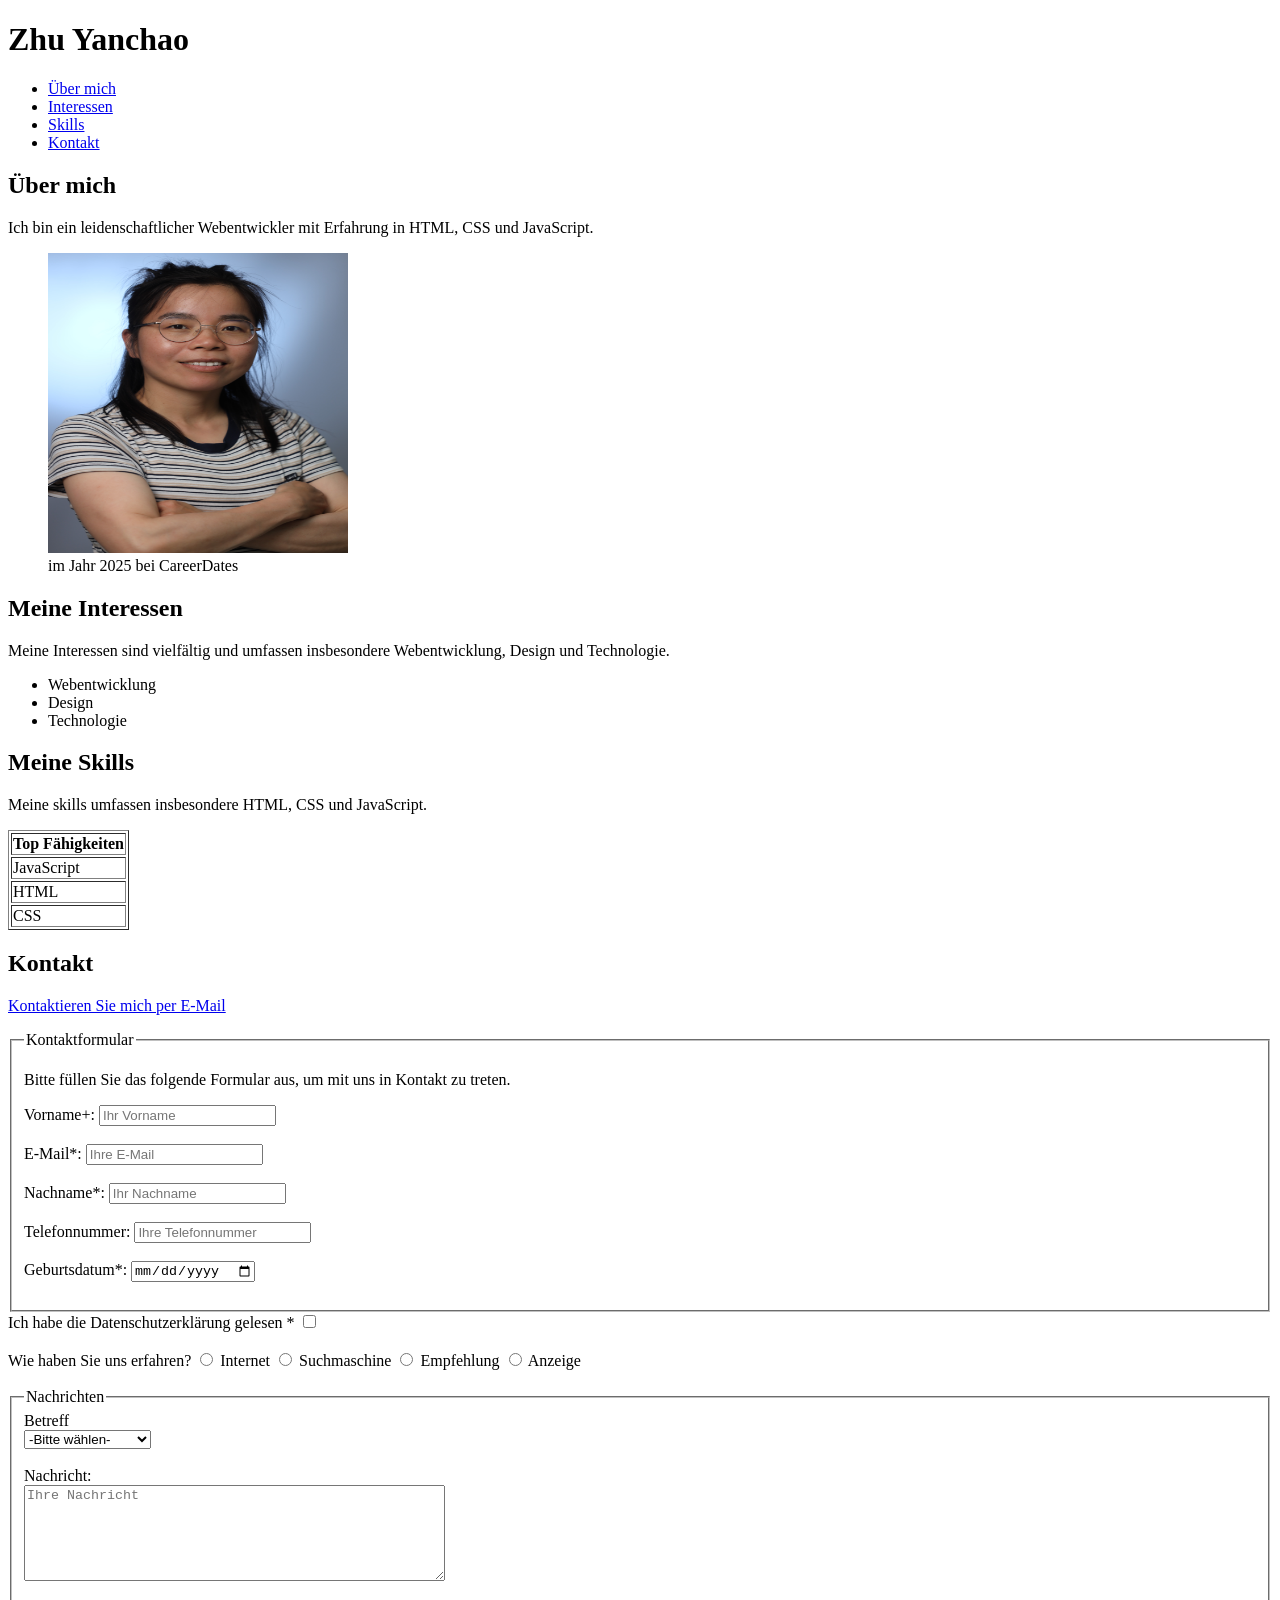
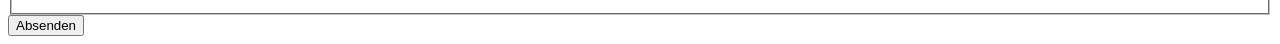
==== index.html @ 0f54f49e "initial release" ====
<!DOCTYPE html>
<html lang="de">
<head>
    <meta charset="UTF-8">
    <meta name="viewport" content="width=device-width, initial-scale=1.0">
    <title>Meine Webseite</title>
</head>
<body>
    <h1>Zhu Yanchao</h1>
    <nav>
        <ul>
            <li><a href="#Über mich">Über mich</a></li>
            <li><a href="#interessen">Interessen</a></li>
            <li><a href="#skills">Skills</a></li>
            <li><a href="#kontakt">Kontakt</a></li>
        </ul>
    </nav>
    <h2 id="Über mich">Über mich</h2>
    <p>Ich bin ein leidenschaftlicher Webentwickler mit Erfahrung in HTML, CSS und JavaScript.</p>
    <figure>
        <img 
        src="bilder/Bewerbungfoto.jpg"
        alt="Bewerbungsbild von Zhu Yanchao" 
        width="300" 
        height="300"
        loading="lazy">
        <figcaption>im Jahr 2025 bei CareerDates</figcaption>
    </figure>
    
    <h2 id="interessen">Meine Interessen</h2>
    <p>Meine Interessen sind vielfältig und umfassen insbesondere Webentwicklung, Design und Technologie.</p>
    <ul>
        <li>Webentwicklung</li>
        <li>Design</li>
        <li>Technologie</li>
    </ul>
    <h2 id="skills">Meine Skills</h2>
    <p>Meine skills umfassen insbesondere HTML, CSS und JavaScript.</p>
    <table border="1">
        <thead>
            <tr>
                <th>Top Fähigkeiten</th>
            </tr>
        </thead>
        <tbody>
            <tr>
                <td>JavaScript</td>
            </tr>
            <tr>
            <td>HTML</td>
        </tr>
        <tr>
            <td>CSS</td>
        </tr>
    </table>
    <h2 id="kontakt">Kontakt</h2>
    <p><a href="mailto:zhu.yanchao@example.com">Kontaktieren Sie mich per E-Mail</a></p>
    <form action="/Kontakt" method="post">
        <fieldset>
            <legend>Kontaktformular</legend>
            <p>Bitte füllen Sie das folgende Formular aus, um mit uns in Kontakt zu treten.</p>

            <label for="vorname">Vorname+:</label>
            <input type="text" id="vorname" name="vorname" placeholder="Ihr Vorname" required minlength="2" ><br><br>

            <label for="email">E-Mail*:</label>
            <input type="email" id="email" name="email" placeholder="Ihre E-Mail" required><br><br>

            <label for="nachname">Nachname*:</label>
            <input type="text" id="nachname" name="nachname" placeholder="Ihr Nachname" required minlength="2" ><br><br>

            <label for="telefonnummer">Telefonnummer:</label>
            <input type="tel" id="telefonnummer" name="telefonnummer" placeholder="Ihre Telefonnummer" ><br><br>

            <label for="geburtsdatum">Geburtsdatum*:</label>
            <input type="date" id="geburtsdatum" name="geburtsdatum" placeholder="Ihr Geburtsdatum" required><br><br>
        </fieldset>

        
      
        <label for="datenschutz">Ich habe die Datenschutzerklärung gelesen *</label>
        <input type="checkbox" id="datenschutz" name="datenschutz" required><br><br>

        <label for="erfahren">Wie haben Sie uns erfahren?</label>
        <input type="radio" id="erfahren" name="erfahren" value="soziale Medien"> Internet
        <input type="radio" id="erfahren" name="erfahren" value="Suchmaschine"> Suchmaschine
        <input type="radio" id="erfahren" name="erfahren" value="Empfehlung"> Empfehlung
        <input type="radio" id="erfahren" name="erfahren" value="Anzeige"> Anzeige<br><br>

        <fieldset>
            <legend>Nachrichten</legend>
            <label for="betreff">Betreff</label><br>
            <select id="betreff" name="betreff" required>
                <option value="" disabled selected>-Bitte wählen-</option>
                <option value="frage">Allgemeine Frage</option>
                <option value="angebot">Angebotsanfrage</option>
                <option value="beschwerde">Beschwerde</option>
                <option value="feedback">Feedback</option>
                <option value="sonstiges">Sonstiges</option>
            </select><br><br>

            <label for="nachricht">Nachricht:</label><br>
            <textarea id="nachricht" name="nachricht" rows="6" cols="50" placeholder="Ihre Nachricht" required></textarea><br><br>
        </fieldset>
        
        <button type="submit" value="Absenden">
            Absenden
        </button>
    </form>

</body>
</html>
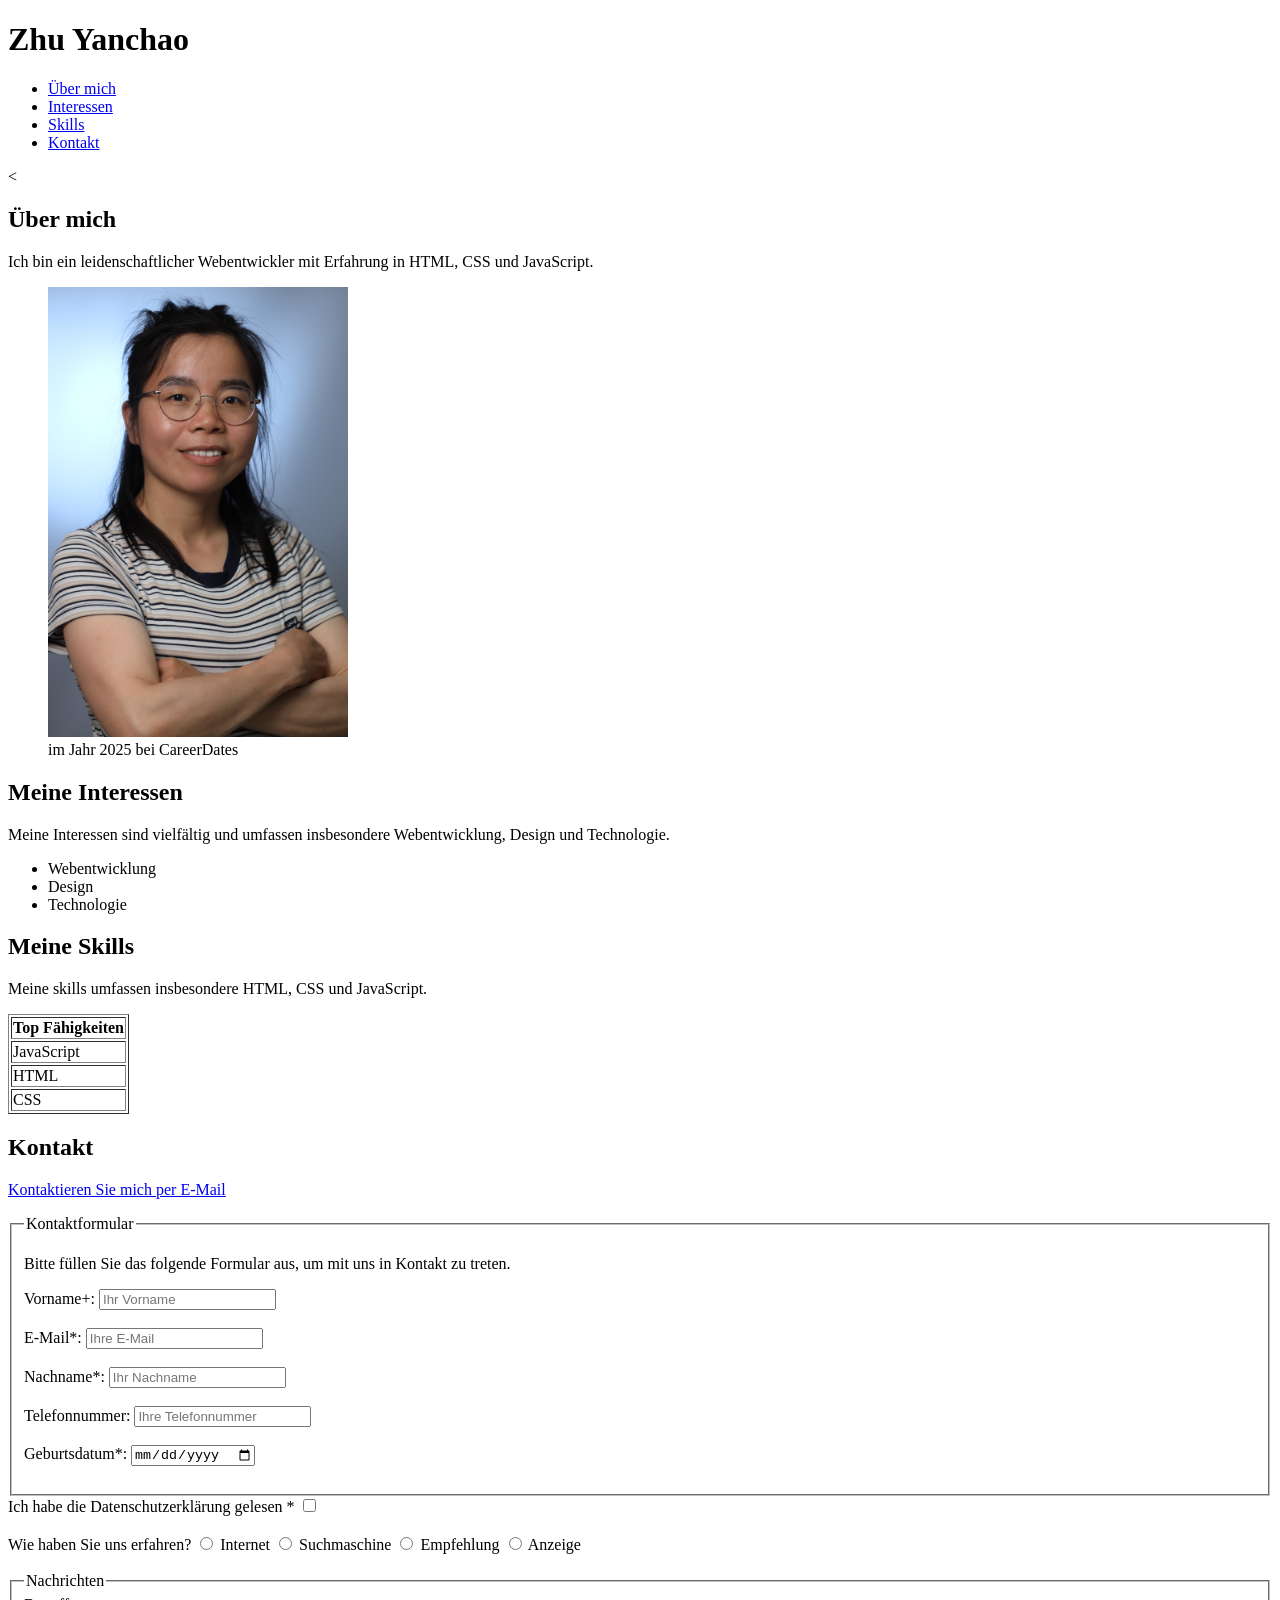
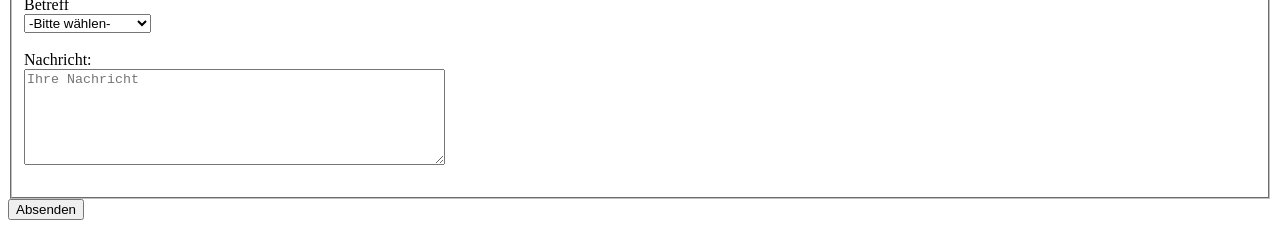
==== commit b6af8102: "correct size of picture" ====
--- a/index.html
+++ b/index.html
@@ -6,15 +6,20 @@
     <title>Meine Webseite</title>
 </head>
 <body>
-    <h1>Zhu Yanchao</h1>
-    <nav>
-        <ul>
-            <li><a href="#Über mich">Über mich</a></li>
-            <li><a href="#interessen">Interessen</a></li>
-            <li><a href="#skills">Skills</a></li>
-            <li><a href="#kontakt">Kontakt</a></li>
-        </ul>
-    </nav>
+    <header>
+        <h1>Zhu Yanchao</h1>
+        <nav id="navigation">
+            <ul>
+                <li><a href="#Über mich">Über mich</a></li>
+                <li><a href="#interessen">Interessen</a></li>
+                <li><a href="#skills">Skills</a></li>
+                <li><a href="#kontakt">Kontakt</a></li>
+            </ul>
+         </nav>
+    </header>
+
+    <
+
     <h2 id="Über mich">Über mich</h2>
     <p>Ich bin ein leidenschaftlicher Webentwickler mit Erfahrung in HTML, CSS und JavaScript.</p>
     <figure>
@@ -22,7 +27,6 @@
         src="bilder/Bewerbungfoto.jpg"
         alt="Bewerbungsbild von Zhu Yanchao" 
         width="300" 
-        height="300"
         loading="lazy">
         <figcaption>im Jahr 2025 bei CareerDates</figcaption>
     </figure>
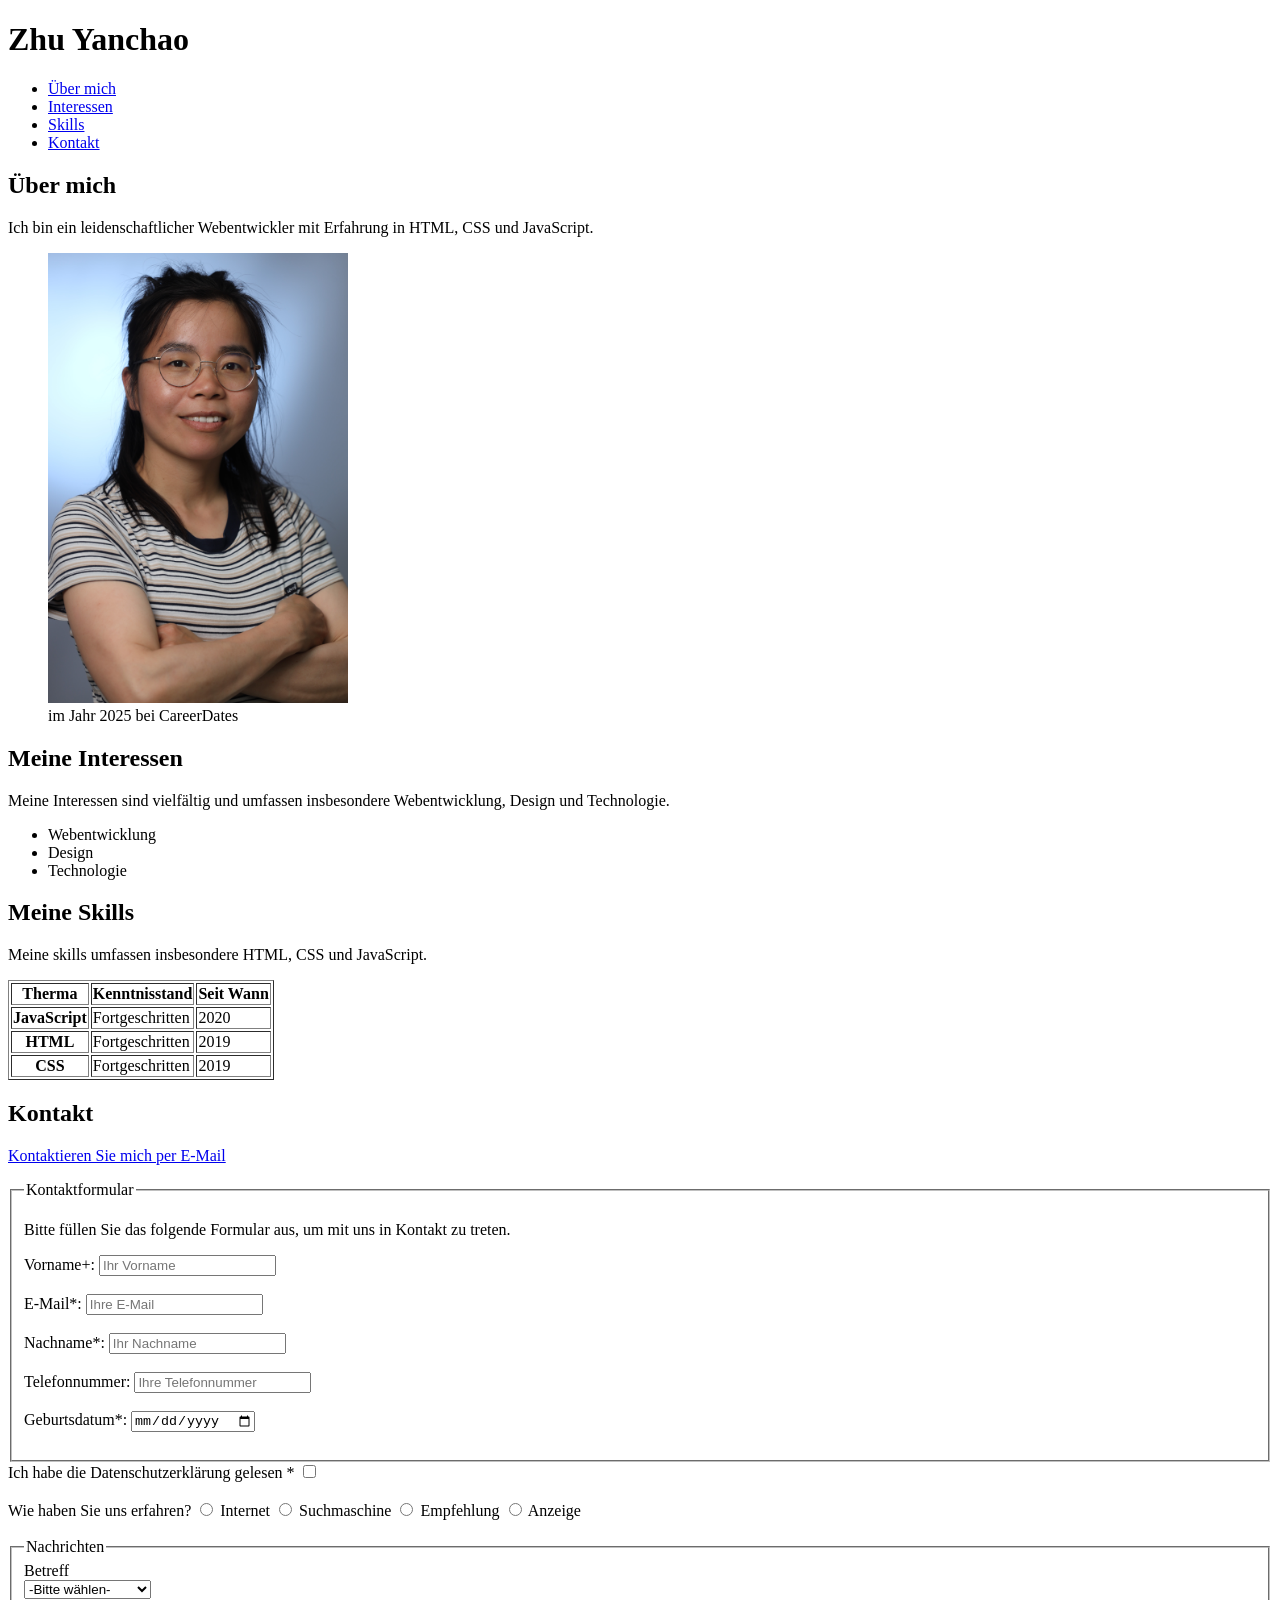
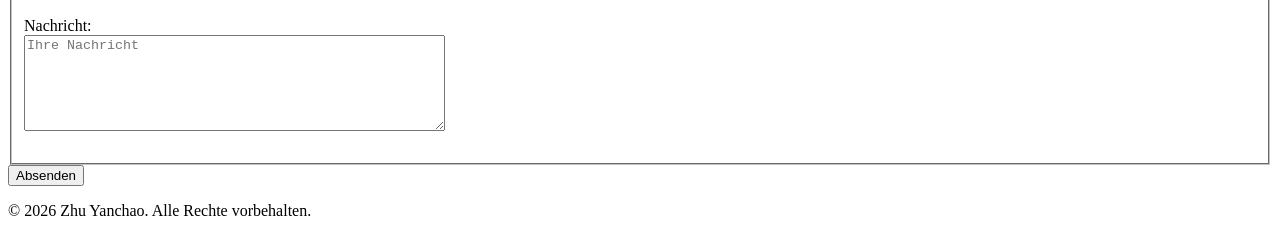
==== commit f0761d6c: "changed skills" ====
--- a/index.html
+++ b/index.html
@@ -18,8 +18,7 @@
          </nav>
     </header>
 
-    <
-
+    
     <h2 id="Über mich">Über mich</h2>
     <p>Ich bin ein leidenschaftlicher Webentwickler mit Erfahrung in HTML, CSS und JavaScript.</p>
     <figure>
@@ -43,19 +42,28 @@
     <table border="1">
         <thead>
             <tr>
-                <th>Top Fähigkeiten</th>
+                <th>Therma</th>
+                <th>Kenntnisstand</th>
+                <th>Seit Wann</th>
             </tr>
         </thead>
         <tbody>
             <tr>
-                <td>JavaScript</td>
+                <th>JavaScript</th>
+                <td>Fortgeschritten</td>
+                <td>2020</td>
             </tr>
             <tr>
-            <td>HTML</td>
-        </tr>
-        <tr>
-            <td>CSS</td>
-        </tr>
+                <th>HTML</th>
+                <td>Fortgeschritten</td>
+                <td>2019</td>
+            </tr>
+            <tr>
+                <th>CSS</th>
+                <td>Fortgeschritten</td>
+                <td>2019</td>
+            </tr>
+        </tbody>
     </table>
     <h2 id="kontakt">Kontakt</h2>
     <p><a href="mailto:zhu.yanchao@example.com">Kontaktieren Sie mich per E-Mail</a></p>
@@ -111,6 +119,8 @@
             Absenden
         </button>
     </form>
+    <footer>
+        <p>&copy; 2026 Zhu Yanchao. Alle Rechte vorbehalten.</p>
 
 </body>
 </html>
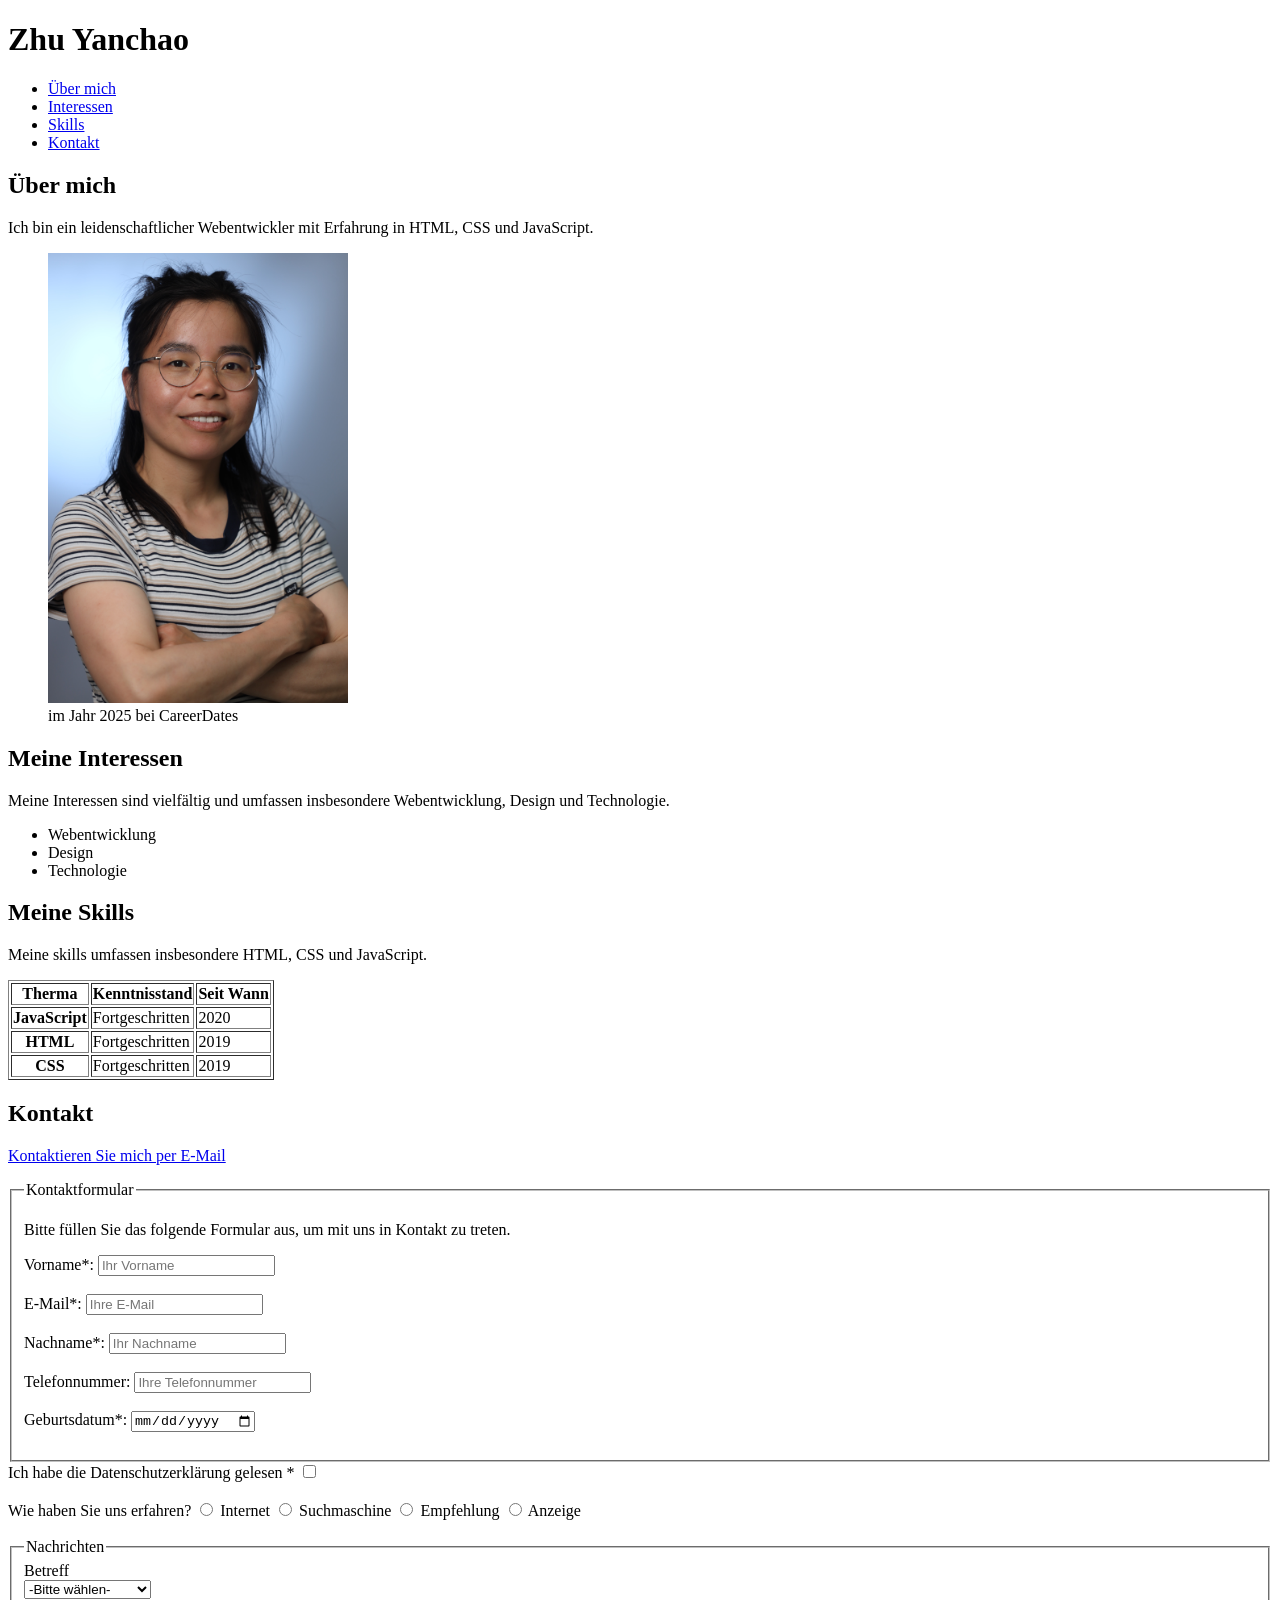
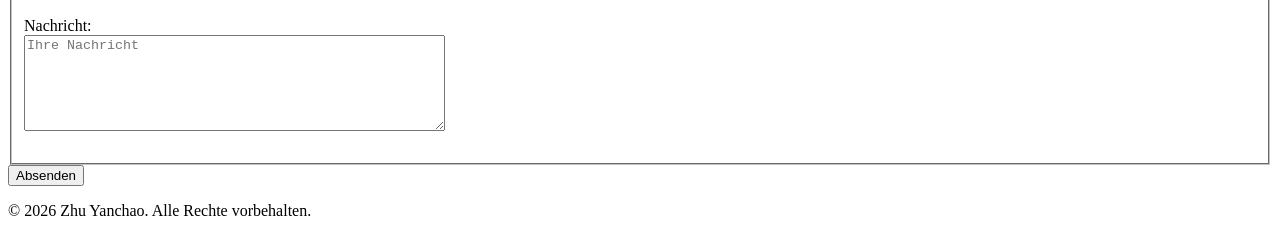
==== commit 533c3842: "structure added" ====
--- a/index.html
+++ b/index.html
@@ -5,7 +5,9 @@
     <meta name="viewport" content="width=device-width, initial-scale=1.0">
     <title>Meine Webseite</title>
 </head>
+
 <body>
+    <!-- Header Section -->
     <header>
         <h1>Zhu Yanchao</h1>
         <nav id="navigation">
@@ -18,61 +20,64 @@
          </nav>
     </header>
 
+    <!-- Main Content Section -->
+    <main>
+        <h2 id="Über mich">Über mich</h2>
+        <p>Ich bin ein leidenschaftlicher Webentwickler mit Erfahrung in HTML, CSS und JavaScript.</p>
     
-    <h2 id="Über mich">Über mich</h2>
-    <p>Ich bin ein leidenschaftlicher Webentwickler mit Erfahrung in HTML, CSS und JavaScript.</p>
-    <figure>
-        <img 
-        src="bilder/Bewerbungfoto.jpg"
-        alt="Bewerbungsbild von Zhu Yanchao" 
-        width="300" 
-        loading="lazy">
-        <figcaption>im Jahr 2025 bei CareerDates</figcaption>
-    </figure>
-    
-    <h2 id="interessen">Meine Interessen</h2>
-    <p>Meine Interessen sind vielfältig und umfassen insbesondere Webentwicklung, Design und Technologie.</p>
-    <ul>
-        <li>Webentwicklung</li>
-        <li>Design</li>
-        <li>Technologie</li>
-    </ul>
-    <h2 id="skills">Meine Skills</h2>
-    <p>Meine skills umfassen insbesondere HTML, CSS und JavaScript.</p>
-    <table border="1">
-        <thead>
-            <tr>
-                <th>Therma</th>
-                <th>Kenntnisstand</th>
-                <th>Seit Wann</th>
-            </tr>
-        </thead>
-        <tbody>
-            <tr>
-                <th>JavaScript</th>
-                <td>Fortgeschritten</td>
-                <td>2020</td>
-            </tr>
-            <tr>
-                <th>HTML</th>
-                <td>Fortgeschritten</td>
-                <td>2019</td>
-            </tr>
-            <tr>
-                <th>CSS</th>
-                <td>Fortgeschritten</td>
-                <td>2019</td>
-            </tr>
-        </tbody>
-    </table>
-    <h2 id="kontakt">Kontakt</h2>
-    <p><a href="mailto:zhu.yanchao@example.com">Kontaktieren Sie mich per E-Mail</a></p>
+        <figure>
+            <img 
+            src="bilder/Bewerbungfoto.jpg"
+            alt="Bewerbungsbild von Zhu Yanchao" 
+            width="300" 
+            loading="lazy">
+            <figcaption>im Jahr 2025 bei CareerDates</figcaption>
+        </figure>
+        
+        <h2 id="interessen">Meine Interessen</h2>
+        <p>Meine Interessen sind vielfältig und umfassen insbesondere Webentwicklung, Design und Technologie.</p>
+        <ul>
+            <li>Webentwicklung</li>
+            <li>Design</li>
+            <li>Technologie</li>
+        </ul>
+        <h2 id="skills">Meine Skills</h2>
+        <p>Meine skills umfassen insbesondere HTML, CSS und JavaScript.</p>
+        <table border="1">
+            <thead>
+                <tr>
+                    <th>Therma</th>
+                    <th>Kenntnisstand</th>
+                    <th>Seit Wann</th>
+                </tr>
+            </thead>
+            <tbody>
+                <tr>
+                    <th>JavaScript</th>
+                    <td>Fortgeschritten</td>
+                    <td>2020</td>
+                </tr>
+                <tr>
+                    <th>HTML</th>
+                    <td>Fortgeschritten</td>
+                    <td>2019</td>
+                </tr>
+                <tr>
+                    <th>CSS</th>
+                    <td>Fortgeschritten</td>
+                    <td>2019</td>
+                </tr>
+            </tbody>
+        </table>
+        <h2 id="kontakt">Kontakt</h2>
+        <p><a href="mailto:zhu.yanchao@example.com">Kontaktieren Sie mich per E-Mail</a></p>
+    </main>
     <form action="/Kontakt" method="post">
         <fieldset>
             <legend>Kontaktformular</legend>
             <p>Bitte füllen Sie das folgende Formular aus, um mit uns in Kontakt zu treten.</p>
 
-            <label for="vorname">Vorname+:</label>
+            <label for="vorname">Vorname*:</label>
             <input type="text" id="vorname" name="vorname" placeholder="Ihr Vorname" required minlength="2" ><br><br>
 
             <label for="email">E-Mail*:</label>
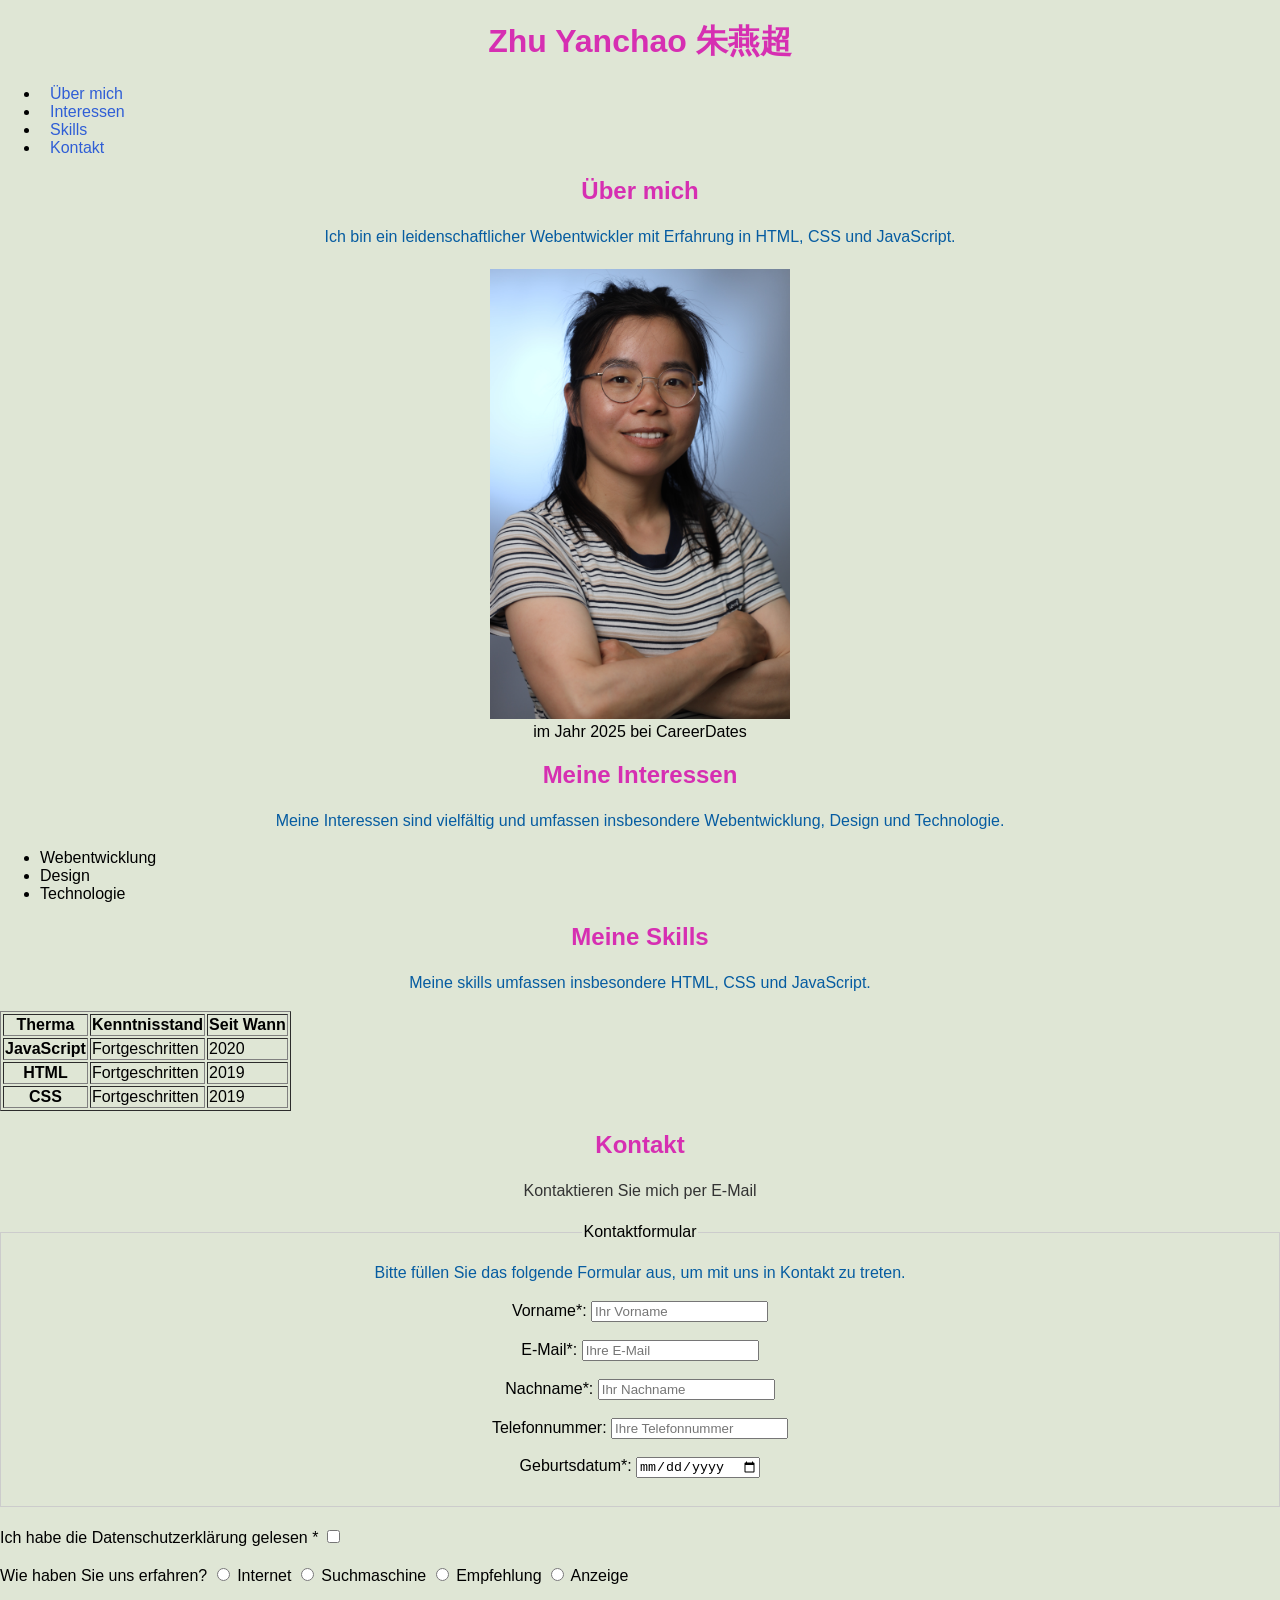
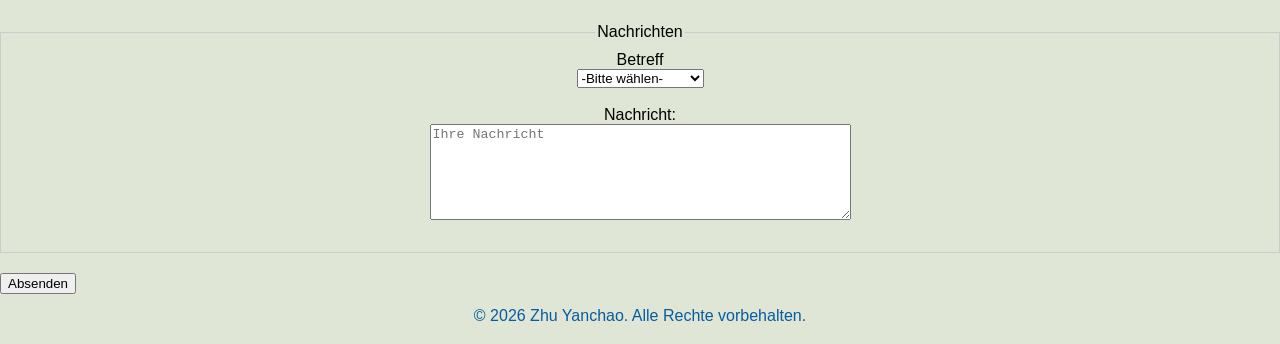
==== commit 059468f5: "style changed" ====
--- a/index.html
+++ b/index.html
@@ -1,6 +1,7 @@
 <!DOCTYPE html>
-<html lang="de">
+<html lang="de" lang="cn">
 <head>
+    <link       rel="stylesheet" href="/css/style.css">  
     <meta charset="UTF-8">
     <meta name="viewport" content="width=device-width, initial-scale=1.0">
     <title>Meine Webseite</title>
@@ -9,7 +10,7 @@
 <body>
     <!-- Header Section -->
     <header>
-        <h1>Zhu Yanchao</h1>
+        <h1>Zhu Yanchao 朱燕超</h1>
         <nav id="navigation">
             <ul>
                 <li><a href="#Über mich">Über mich</a></li>
--- a/css/style.css
+++ b/css/style.css
@@ -0,0 +1,84 @@
+body {
+    font-family:  sans-serif;
+    margin: 0;
+    padding: 0;
+    background-color: #dfe6d5;
+}
+
+h1 {
+    color: #333333;
+    text-align: center;
+    margin-top: 20px;
+}
+
+p {
+    color: #065ca1;
+    text-align: center;
+    margin-top: 10px;
+    line-height: 1.5;
+}
+
+a {
+    color: #333333;
+    text-decoration: none;
+}
+
+.highlight {
+    color: #ff0000;
+    font-weight: bold;
+}
+
+.gross {
+    font-size: 2rem;
+}
+
+#haupttitel {
+    font-size: 3rem;
+    text-align: center;
+    margin-top: 50px;
+    color: #35ef0c;
+}
+
+h1,
+h2,
+h3 {
+    color: #d62fb2;
+    text-align: center;
+    margin-top: 20px;
+    font-family: Georgia, sans-serif;
+}
+
+nav a {
+    color: #2f5ed6;
+    text-decoration: none;
+    margin: 0 10px;
+}
+
+.menu li {
+    display: inline-block;
+    margin-right: 20px;
+    padding: 0.5rem;
+}
+
+p.intro {
+    font-size: 1.2rem;
+    text-align: center;
+    margin-top: 20px;
+    color: #333333;
+    front-weight: bold;
+}
+a.aktiv {
+    color: #e47c05;
+    font-weight: bold;
+}
+
+figure {    
+    text-align: center;
+    margin: 20px 0;
+}
+fieldset {
+    border: 1px solid #ccc;
+    padding: 10px;
+    margin: 20px 0;
+    text-align: center;
+}
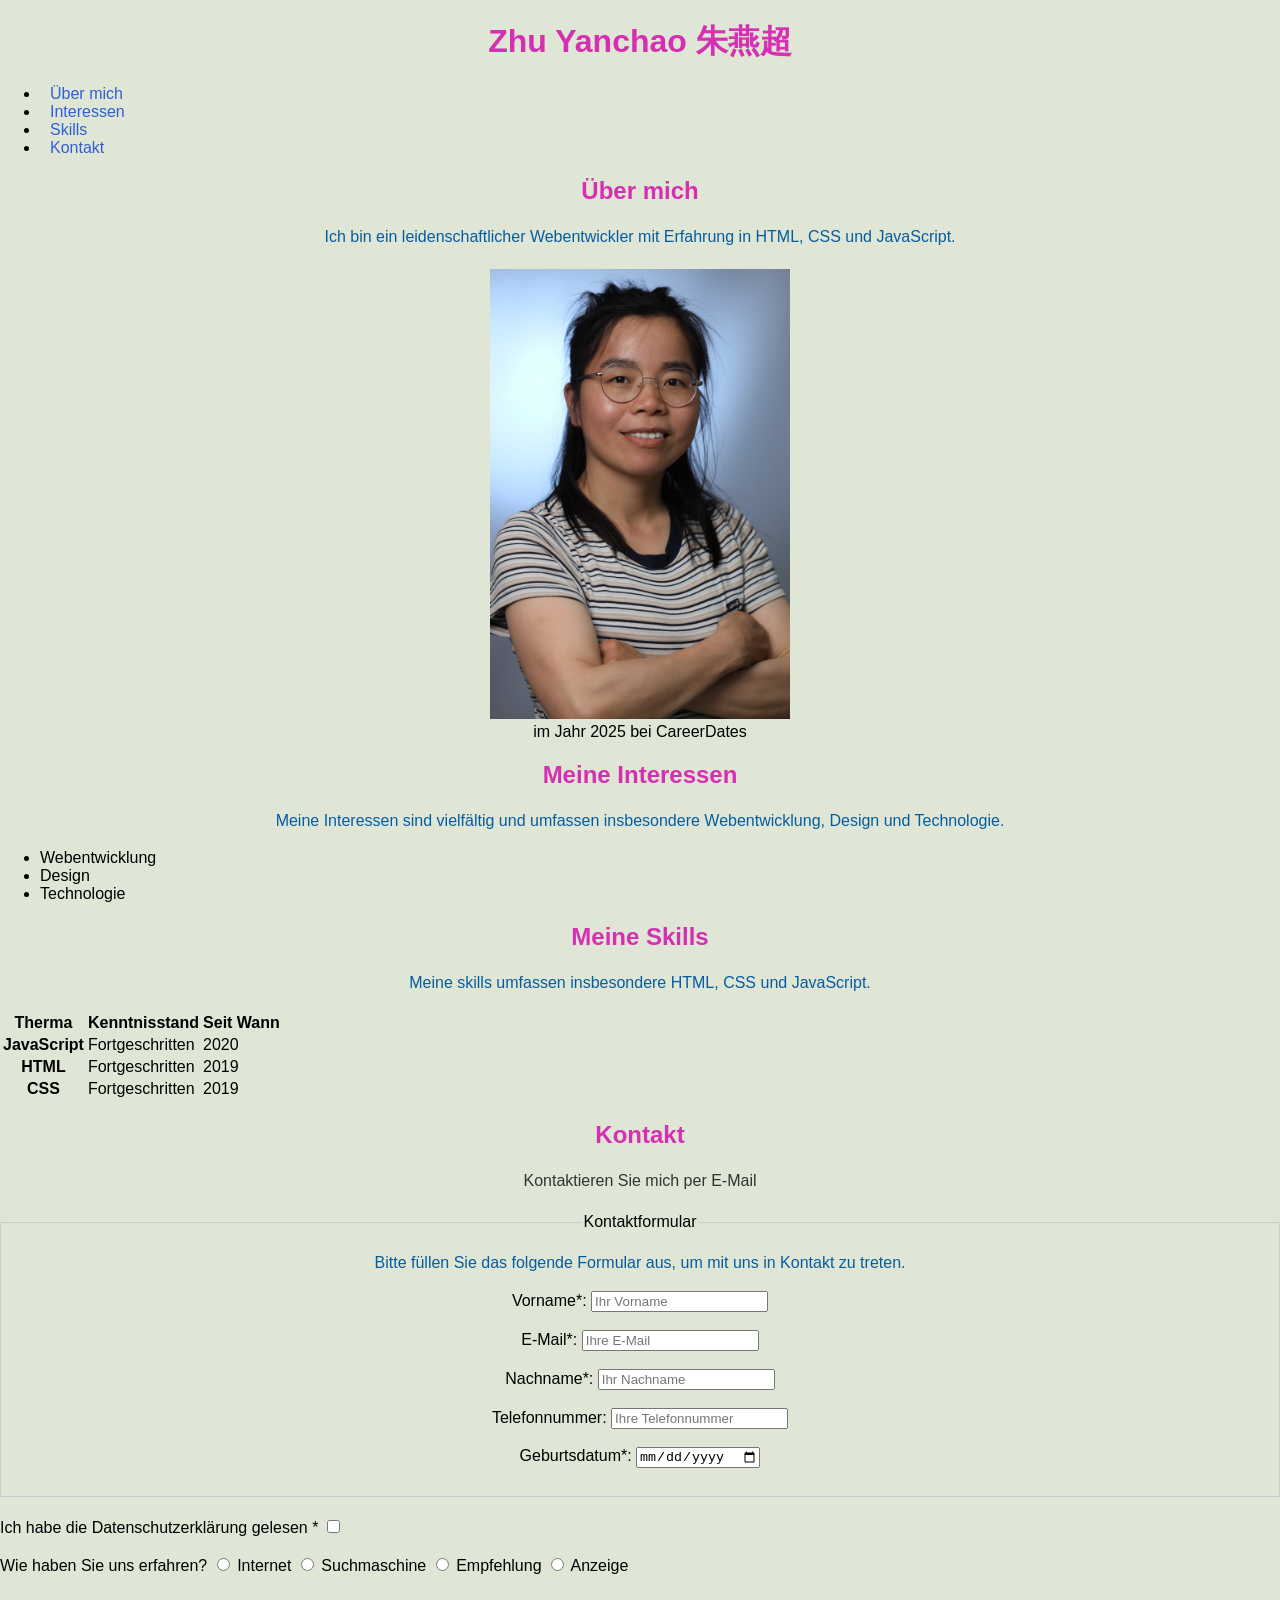
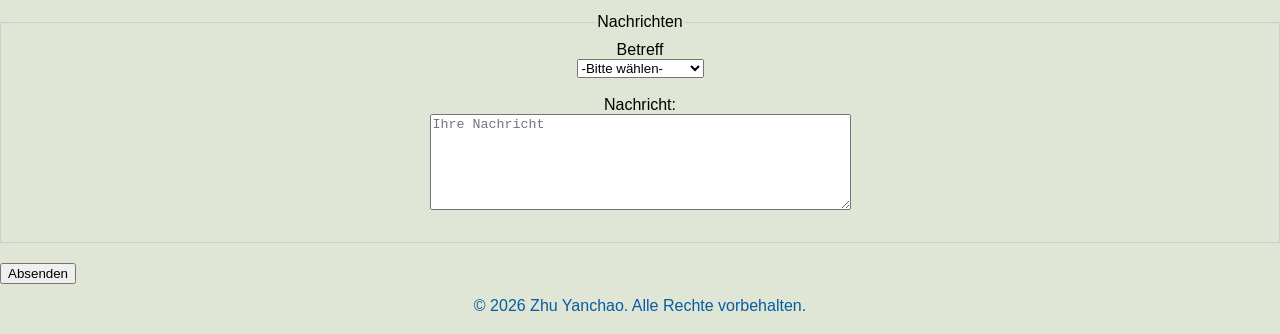
==== commit 2f4a842d: "Fehler beseitet dank Ulrich" ====
--- a/index.html
+++ b/index.html
@@ -1,7 +1,7 @@
 <!DOCTYPE html>
-<html lang="de" lang="cn">
+<html lang="de">
 <head>
-    <link       rel="stylesheet" href="/css/style.css">  
+    <link rel="stylesheet" href="css/style.css">  
     <meta charset="UTF-8">
     <meta name="viewport" content="width=device-width, initial-scale=1.0">
     <title>Meine Webseite</title>
@@ -23,13 +23,13 @@
 
     <!-- Main Content Section -->
     <main>
-        <h2 id="Über mich">Über mich</h2>
+        <h2 id="Übermich">Über mich</h2>
         <p>Ich bin ein leidenschaftlicher Webentwickler mit Erfahrung in HTML, CSS und JavaScript.</p>
     
         <figure>
             <img 
             src="bilder/Bewerbungfoto.jpg"
-            alt="Bewerbungsbild von Zhu Yanchao" 
+            alt="Bewerbungsbild von Zhu Yanchao, lächerln mit neutralem Hintergrund" 
             width="300" 
             loading="lazy">
             <figcaption>im Jahr 2025 bei CareerDates</figcaption>
@@ -44,7 +44,7 @@
         </ul>
         <h2 id="skills">Meine Skills</h2>
         <p>Meine skills umfassen insbesondere HTML, CSS und JavaScript.</p>
-        <table border="1">
+        <table>
             <thead>
                 <tr>
                     <th>Therma</th>
@@ -72,61 +72,65 @@
         </table>
         <h2 id="kontakt">Kontakt</h2>
         <p><a href="mailto:zhu.yanchao@example.com">Kontaktieren Sie mich per E-Mail</a></p>
-    </main>
-    <form action="/Kontakt" method="post">
-        <fieldset>
-            <legend>Kontaktformular</legend>
-            <p>Bitte füllen Sie das folgende Formular aus, um mit uns in Kontakt zu treten.</p>
 
-            <label for="vorname">Vorname*:</label>
-            <input type="text" id="vorname" name="vorname" placeholder="Ihr Vorname" required minlength="2" ><br><br>
+        <form action="/Kontakt" method="post">
+            <fieldset>
+                <legend>Kontaktformular</legend>
+                <p>Bitte füllen Sie das folgende Formular aus, um mit uns in Kontakt zu treten.</p>
 
-            <label for="email">E-Mail*:</label>
-            <input type="email" id="email" name="email" placeholder="Ihre E-Mail" required><br><br>
+                <label for="vorname">Vorname*:</label>
+                <input type="text" id="vorname" name="vorname" placeholder="Ihr Vorname" required minlength="2" ><br><br>
 
-            <label for="nachname">Nachname*:</label>
-            <input type="text" id="nachname" name="nachname" placeholder="Ihr Nachname" required minlength="2" ><br><br>
+                <label for="email">E-Mail*:</label>
+                <input type="email" id="email" name="email" placeholder="Ihre E-Mail" required><br><br>
 
-            <label for="telefonnummer">Telefonnummer:</label>
-            <input type="tel" id="telefonnummer" name="telefonnummer" placeholder="Ihre Telefonnummer" ><br><br>
+                <label for="nachname">Nachname*:</label>
+                <input type="text" id="nachname" name="nachname" placeholder="Ihr Nachname" required minlength="2" ><br><br>
 
-            <label for="geburtsdatum">Geburtsdatum*:</label>
-            <input type="date" id="geburtsdatum" name="geburtsdatum" placeholder="Ihr Geburtsdatum" required><br><br>
-        </fieldset>
+                <label for="telefonnummer">Telefonnummer:</label>
+                <input type="tel" id="telefonnummer" name="telefonnummer" placeholder="Ihre Telefonnummer" ><br><br>
+
+                <label for="geburtsdatum">Geburtsdatum*:</label>
+                <input type="date" id="geburtsdatum" name="geburtsdatum" placeholder="Ihr Geburtsdatum" required><br><br>
+            </fieldset>
 
         
       
-        <label for="datenschutz">Ich habe die Datenschutzerklärung gelesen *</label>
-        <input type="checkbox" id="datenschutz" name="datenschutz" required><br><br>
+            <label for="datenschutz">Ich habe die Datenschutzerklärung gelesen *</label>
+            <input type="checkbox" id="datenschutz" name="datenschutz" required><br><br>
 
-        <label for="erfahren">Wie haben Sie uns erfahren?</label>
-        <input type="radio" id="erfahren" name="erfahren" value="soziale Medien"> Internet
-        <input type="radio" id="erfahren" name="erfahren" value="Suchmaschine"> Suchmaschine
-        <input type="radio" id="erfahren" name="erfahren" value="Empfehlung"> Empfehlung
-        <input type="radio" id="erfahren" name="erfahren" value="Anzeige"> Anzeige<br><br>
+            <label for="erfahren">Wie haben Sie uns erfahren?</label>
+            <input type="radio" id="internet" name="internet" value="Internet"> Internet
+            <input type="radio" id="suchmaschine" name="suchmaschine" value="Suchmaschine"> Suchmaschine
+            <input type="radio" id="empfehlung" name="empfehlung" value="Empfehlung"> Empfehlung
+            <input type="radio" id="anzeige" name="anzeige" value="Anzeige"> Anzeige<br><br>
 
-        <fieldset>
-            <legend>Nachrichten</legend>
-            <label for="betreff">Betreff</label><br>
-            <select id="betreff" name="betreff" required>
-                <option value="" disabled selected>-Bitte wählen-</option>
-                <option value="frage">Allgemeine Frage</option>
-                <option value="angebot">Angebotsanfrage</option>
-                <option value="beschwerde">Beschwerde</option>
-                <option value="feedback">Feedback</option>
-                <option value="sonstiges">Sonstiges</option>
-            </select><br><br>
+            <fieldset>
+                <legend>Nachrichten</legend>
+                <label for="betreff">Betreff</label><br>
+                <select id="betreff" name="betreff" required>
+                    <option value="" disabled selected>-Bitte wählen-</option>
+                    <option value="frage">Allgemeine Frage</option>
+                    <option value="angebot">Angebotsanfrage</option>
+                    <option value="beschwerde">Beschwerde</option>
+                    <option value="feedback">Feedback</option>
+                    <option value="sonstiges">Sonstiges</option>
+                </select><br><br>
 
-            <label for="nachricht">Nachricht:</label><br>
-            <textarea id="nachricht" name="nachricht" rows="6" cols="50" placeholder="Ihre Nachricht" required></textarea><br><br>
-        </fieldset>
+                <label for="nachricht">Nachricht:</label><br>
+                <textarea id="nachricht" name="nachricht" rows="6" cols="50" placeholder="Ihre Nachricht" required></textarea><br><br>
+            </fieldset>
         
-        <button type="submit" value="Absenden">
-            Absenden
-        </button>
-    </form>
+            <button type="submit" value="Absenden">
+                Absenden
+            </button>
+
+        </form>
+    </main>
+    
     <footer>
         <p>&copy; 2026 Zhu Yanchao. Alle Rechte vorbehalten.</p>
+    </footer>
 
 </body>
 </html>
